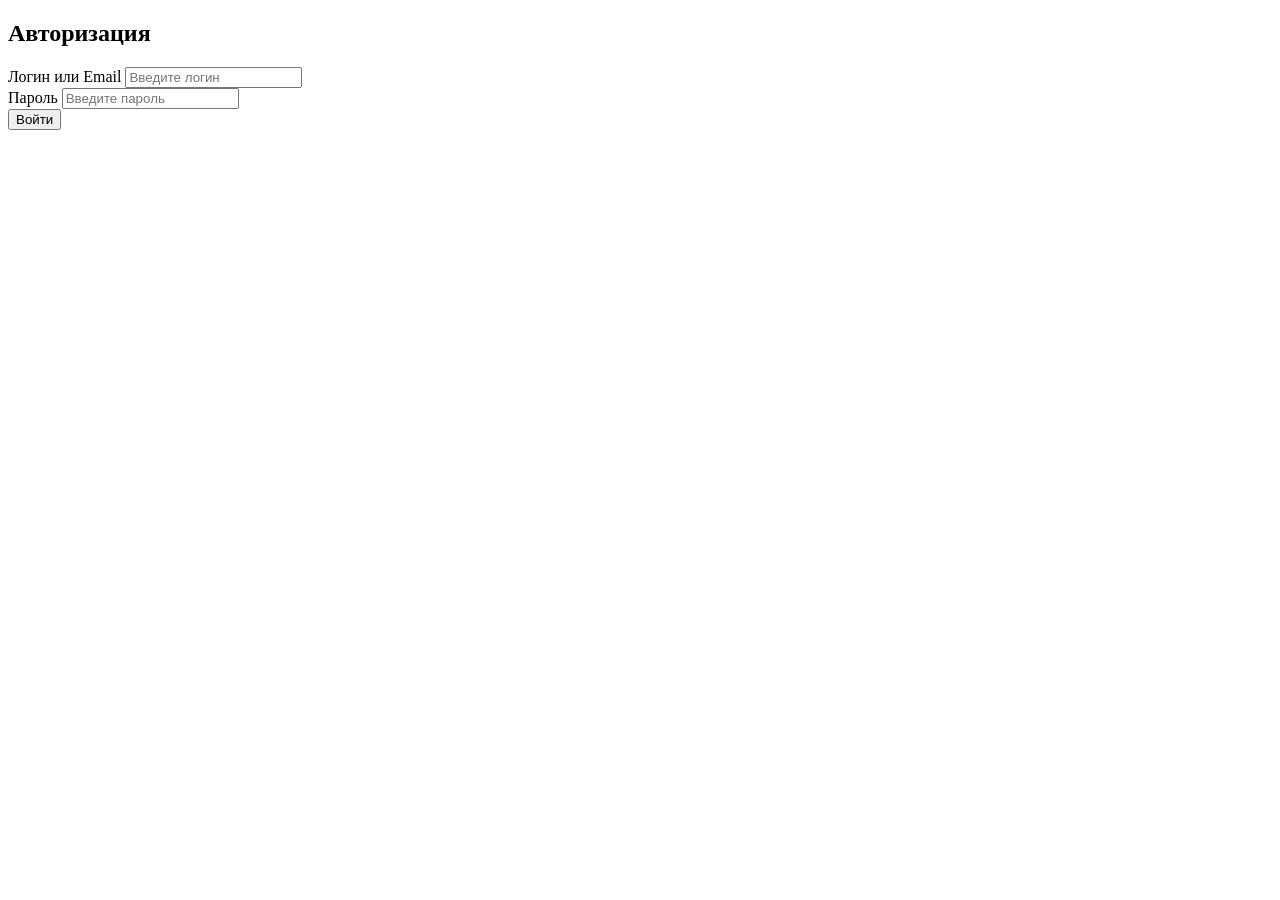
==== frontend/login/index.html @ b01c7ea0 "надо" ====
<!DOCTYPE html>
<html lang="ru">
<head>
    <meta charset="UTF-8">
    <meta name="viewport" content="width=device-width, initial-scale=1.0">
    <title>Вход в систему</title>
    <link rel="stylesheet" href="/style.css">
</head>
<body>
    <main class="login-card">
        <h2>Авторизация</h2>

        <form action="/api/login" method="POST" class="login-form">
            <div class="form-group">
                <label for="username">Логин или Email</label>
                <input 
                    type="text" 
                    name="username" 
                    id="username" 
                    placeholder="Введите логин" 
                    required 
                    autocomplete="username"
                >
            </div>

            <div class="form-group">
                <label for="password">Пароль</label>
                <input 
                    type="password" 
                    name="password" 
                    id="password" 
                    placeholder="Введите пароль" 
                    required 
                    autocomplete="current-password"
                >
            </div>

            <button type="submit" class="btn-submit">Войти</button>
        </form>
    </main>
</body>
</html>
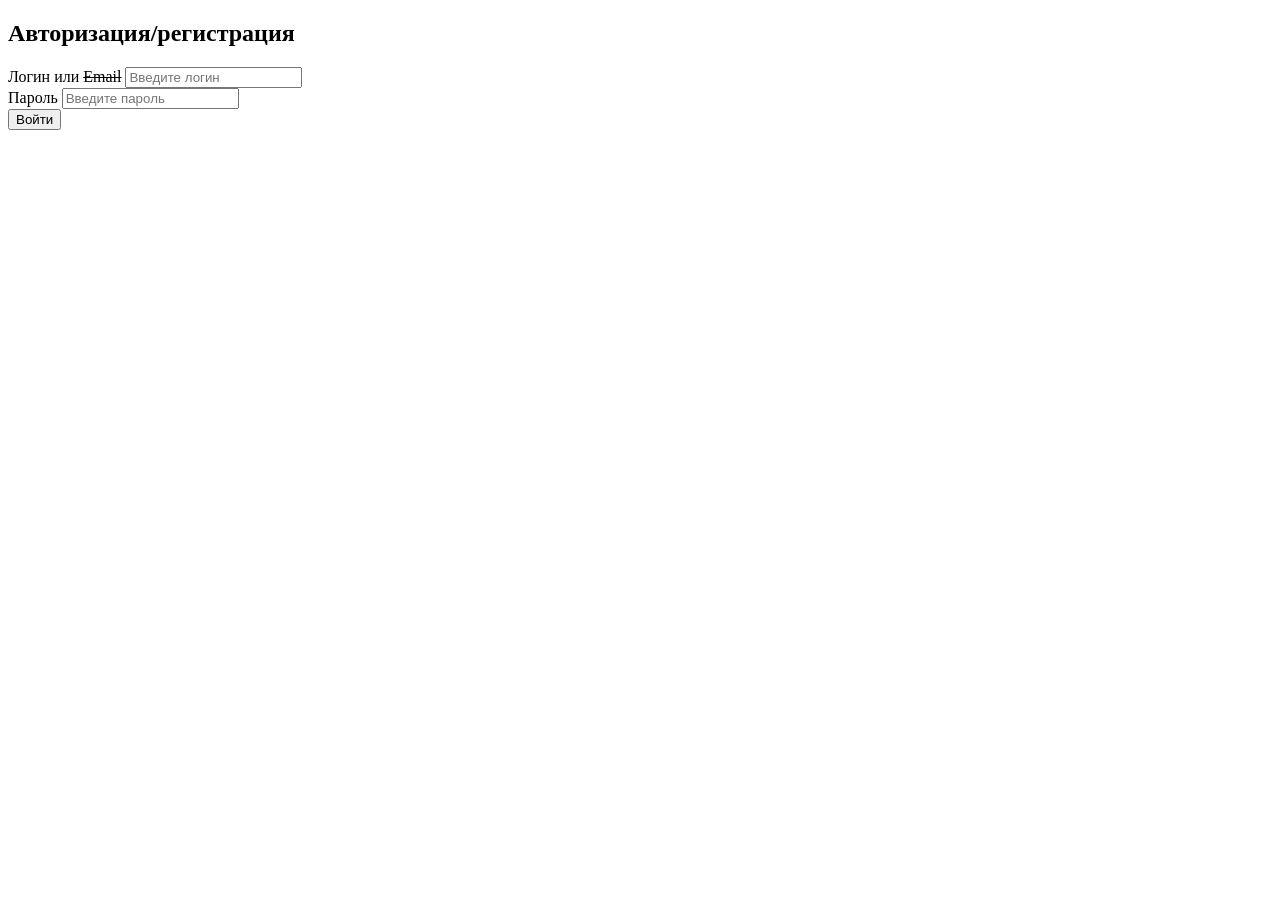
==== commit e6f0dfcb: "пробуем sql" ====
--- a/frontend/login/index.html
+++ b/frontend/login/index.html
@@ -8,11 +8,11 @@
 </head>
 <body>
     <main class="login-card">
-        <h2>Авторизация</h2>
+        <h2>Авторизация/регистрация</h2>
 
-        <form action="/api/login" method="POST" class="login-form">
+        <form action="/api/v1/login" method="POST" class="login-form">
             <div class="form-group">
-                <label for="username">Логин или Email</label>
+                <label for="username">Логин или <s>Email</s></label>
                 <input 
                     type="text" 
                     name="username" 
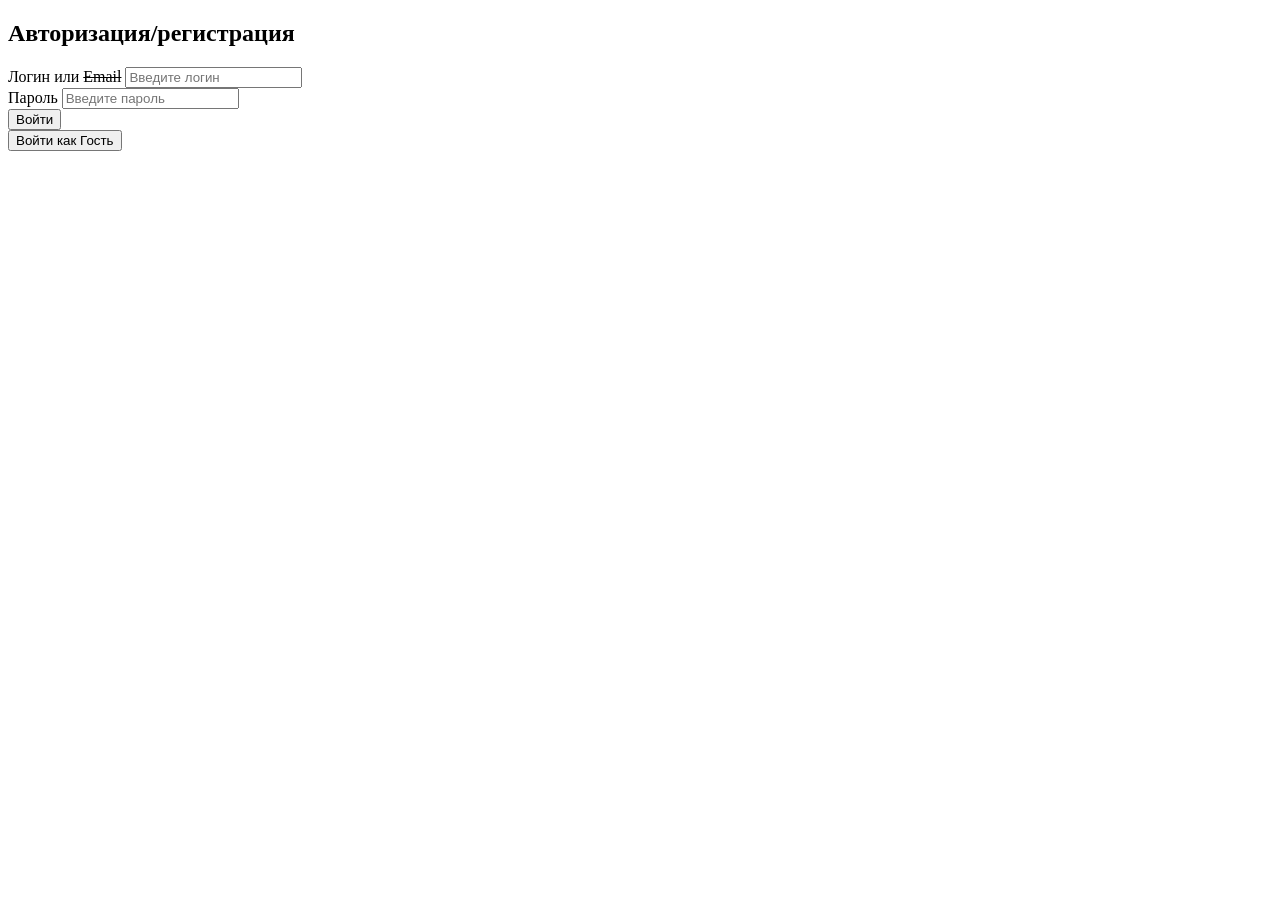
==== commit c38fd9bd: "хз, я чет сделеал, это еще наячало" ====
--- a/frontend/login/index.html
+++ b/frontend/login/index.html
@@ -4,6 +4,8 @@
     <meta charset="UTF-8">
     <meta name="viewport" content="width=device-width, initial-scale=1.0">
     <title>Вход в систему</title>
+    <link href="/bootstrap.min.css" rel="stylesheet">
+    <script type="module" src="/bootstrap.bundle.min.js" defer></script>
     <link rel="stylesheet" href="/style.css">
 </head>
 <body>
@@ -37,6 +39,9 @@
 
             <button type="submit" class="btn-submit">Войти</button>
         </form>
+        <form action="/api/v1/login_guest" method="POST" class="login-form">
+            <button type="submit" class="btn-submit">Войти как Гость</button>
+        </form>
     </main>
 </body>
 </html>
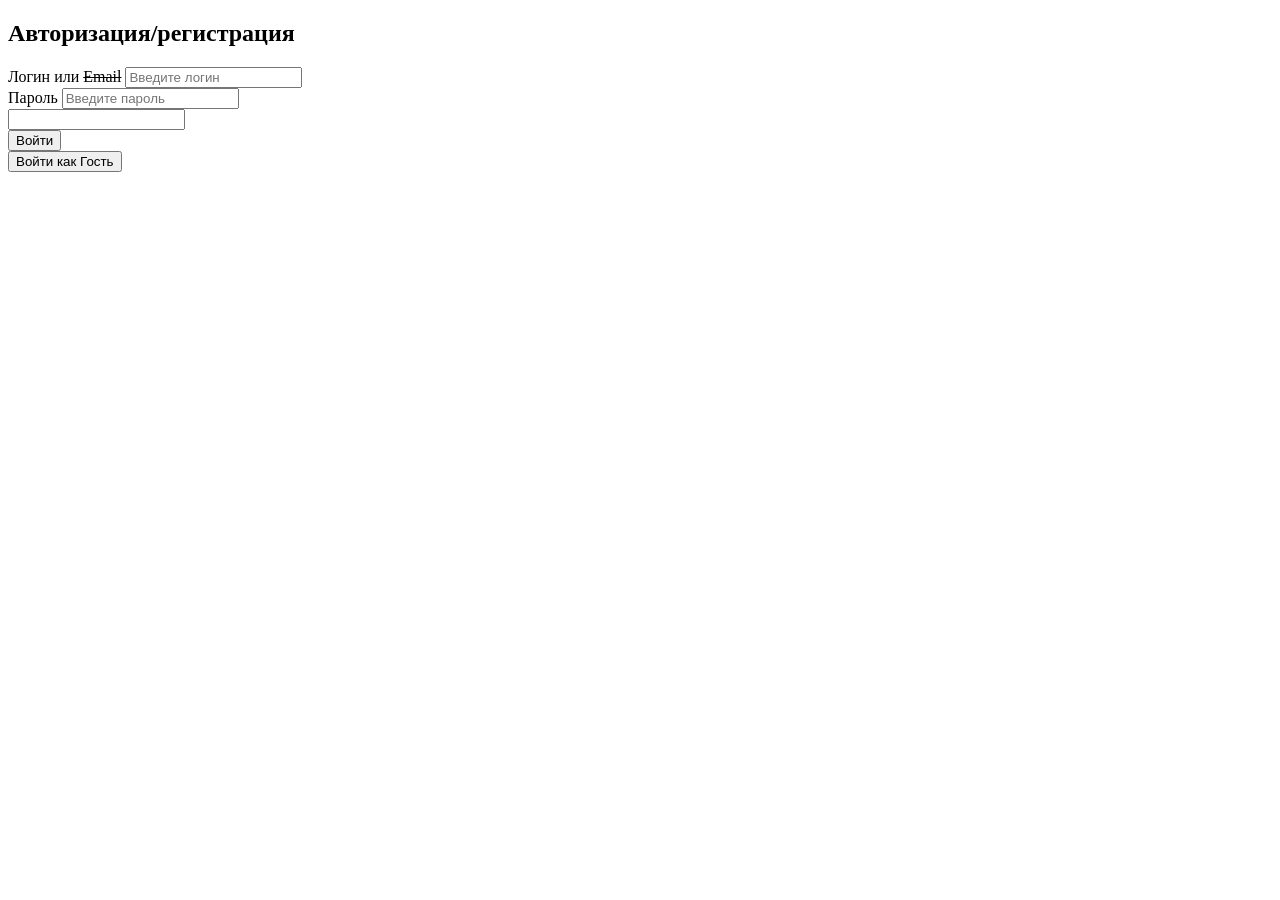
==== commit 9218e055: "плейсхолдер" ====
--- a/frontend/login/index.html
+++ b/frontend/login/index.html
@@ -1,13 +1,14 @@
 <!DOCTYPE html>
 <html lang="ru">
+
 <head>
     <meta charset="UTF-8">
     <meta name="viewport" content="width=device-width, initial-scale=1.0">
     <title>Вход в систему</title>
     <link href="/bootstrap.min.css" rel="stylesheet">
     <script type="module" src="/bootstrap.bundle.min.js" defer></script>
-    <link rel="stylesheet" href="/style.css">
 </head>
+
 <body>
     <main class="login-card">
         <h2>Авторизация/регистрация</h2>
@@ -15,28 +16,18 @@
         <form action="/api/v1/login" method="POST" class="login-form">
             <div class="form-group">
                 <label for="username">Логин или <s>Email</s></label>
-                <input 
-                    type="text" 
-                    name="username" 
-                    id="username" 
-                    placeholder="Введите логин" 
-                    required 
-                    autocomplete="username"
-                >
+                <input type="text" name="username" id="username" placeholder="Введите логин" required
+                    autocomplete="username">
             </div>
 
             <div class="form-group">
                 <label for="password">Пароль</label>
-                <input 
-                    type="password" 
-                    name="password" 
-                    id="password" 
-                    placeholder="Введите пароль" 
-                    required 
-                    autocomplete="current-password"
-                >
+                <input type="password" name="password" id="password" placeholder="Введите пароль" required
+                    autocomplete="current-password">
             </div>
-
+            <div class="otp" data-bs-otp>
+                <input type="text" class="otp-input" maxlength="6" aria-label="Verification code" name="otp" id="otp">
+            </div>
             <button type="submit" class="btn-submit">Войти</button>
         </form>
         <form action="/api/v1/login_guest" method="POST" class="login-form">
@@ -44,4 +35,5 @@
         </form>
     </main>
 </body>
+
 </html>
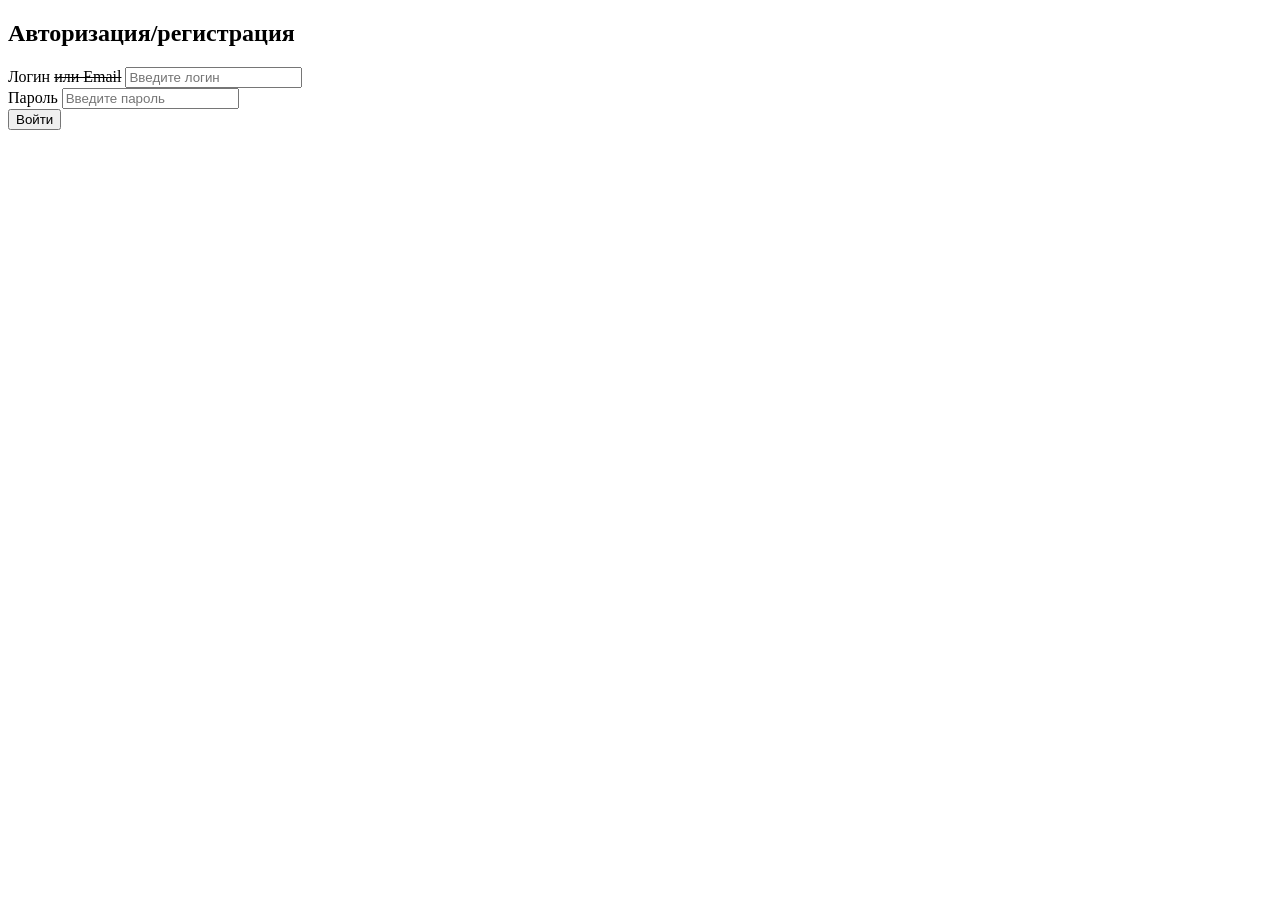
==== commit 919f6e5f: "a" ====
--- a/frontend/login/index.html
+++ b/frontend/login/index.html
@@ -15,7 +15,7 @@
 
         <form action="/api/v1/login" method="POST" class="login-form">
             <div class="form-group">
-                <label for="username">Логин или <s>Email</s></label>
+                <label for="username">Логин <s>или Email</s></label> 
                 <input type="text" name="username" id="username" placeholder="Введите логин" required
                     autocomplete="username">
             </div>
@@ -25,13 +25,12 @@
                 <input type="password" name="password" id="password" placeholder="Введите пароль" required
                     autocomplete="current-password">
             </div>
+            <!-- 
             <div class="otp" data-bs-otp>
                 <input type="text" class="otp-input" maxlength="6" aria-label="Verification code" name="otp" id="otp">
-            </div>
+            </div> 
+            -->
             <button type="submit" class="btn-submit">Войти</button>
-        </form>
-        <form action="/api/v1/login_guest" method="POST" class="login-form">
-            <button type="submit" class="btn-submit">Войти как Гость</button>
         </form>
     </main>
 </body>
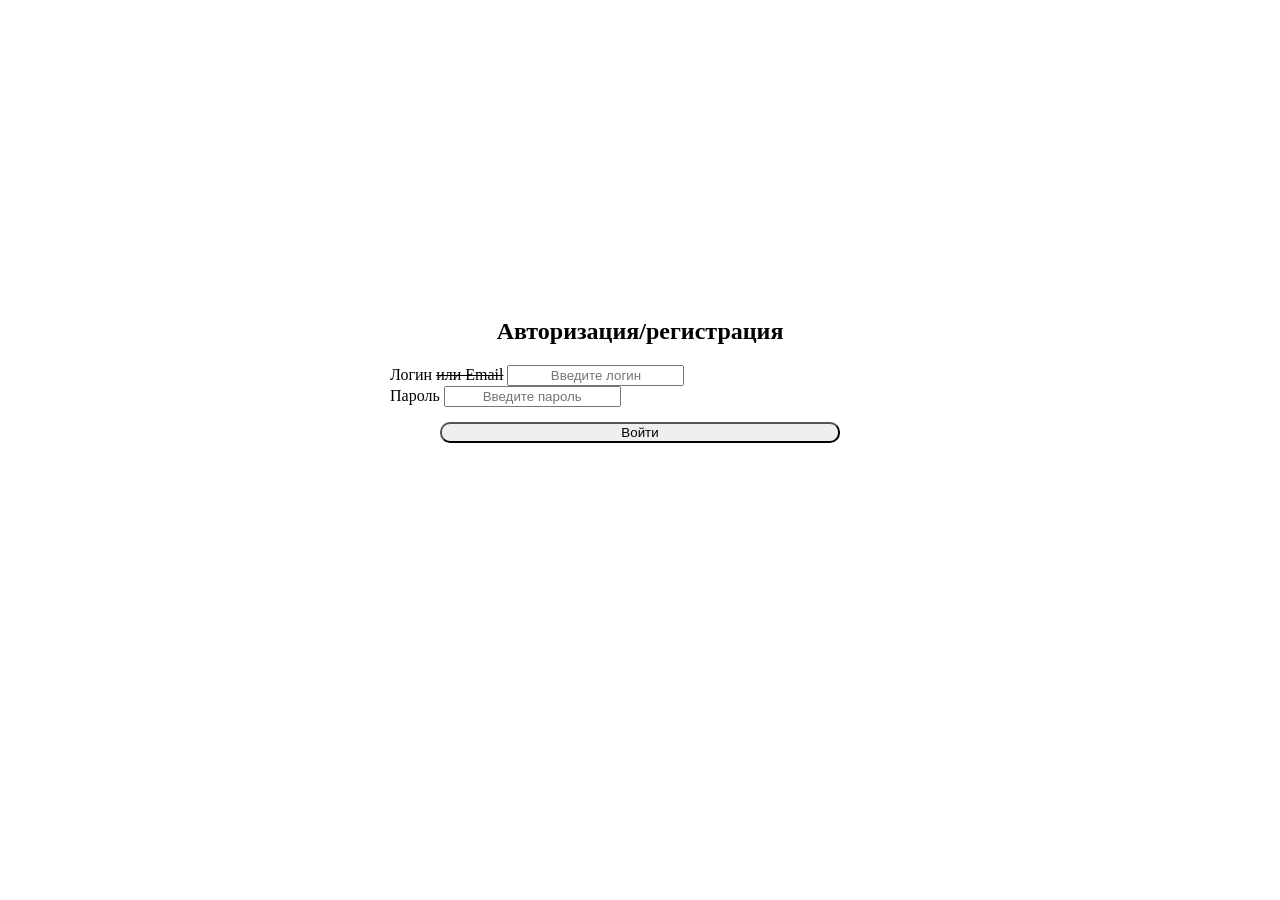
==== commit 60f748ca: "обновление страници в фронтенде, добавлен стиль в логин и логаут" ====
--- a/frontend/login/index.html
+++ b/frontend/login/index.html
@@ -11,27 +11,33 @@
 
 <body>
     <main class="login-card">
-        <h2>Авторизация/регистрация</h2>
+        <div style="height: 30vh;"></div>
+        <div class="border" style=" margin: 0% auto; width: 500px; background-color: light-dark (#c8c8c8, #333333); padding: 20px; border-radius: 10px;">
+            <h2 style="text-align: center;">Авторизация/регистрация</h2>
 
-        <form action="/api/v1/login" method="POST" class="login-form">
-            <div class="form-group">
-                <label for="username">Логин <s>или Email</s></label> 
-                <input type="text" name="username" id="username" placeholder="Введите логин" required
-                    autocomplete="username">
-            </div>
+            <form action="/api/v1/login" method="POST" class="login-form">
+                <div class="form-group">
+                    <label for="username">Логин <s>или Email</s></label>
+                    <input type="text" name="username" id="username" placeholder="Введите логин" required
+                        autocomplete="username" style=" text-align: center;">
+                </div>
 
-            <div class="form-group">
-                <label for="password">Пароль</label>
-                <input type="password" name="password" id="password" placeholder="Введите пароль" required
-                    autocomplete="current-password">
-            </div>
-            <!-- 
+                <div class="form-group">
+                    <label for="password">Пароль</label>
+                    <input type="password" name="password" id="password" placeholder="Введите пароль" required
+                        autocomplete="current-password" style="text-align: center;">
+                </div>
+                <!-- 
             <div class="otp" data-bs-otp>
                 <input type="text" class="otp-input" maxlength="6" aria-label="Verification code" name="otp" id="otp">
             </div> 
             -->
-            <button type="submit" class="btn-submit">Войти</button>
-        </form>
+            <div style="margin: 0% auto; display: flex; padding-top: 15px;">
+                <button type="submit" class="btn-submit" style=" border-radius: 10px; margin: 0% auto; width: 400px; background-color: light-dark (#c8c8c8, #333333);">Войти</button>
+            </div>
+                
+            </form>
+        </div>
     </main>
 </body>
 
